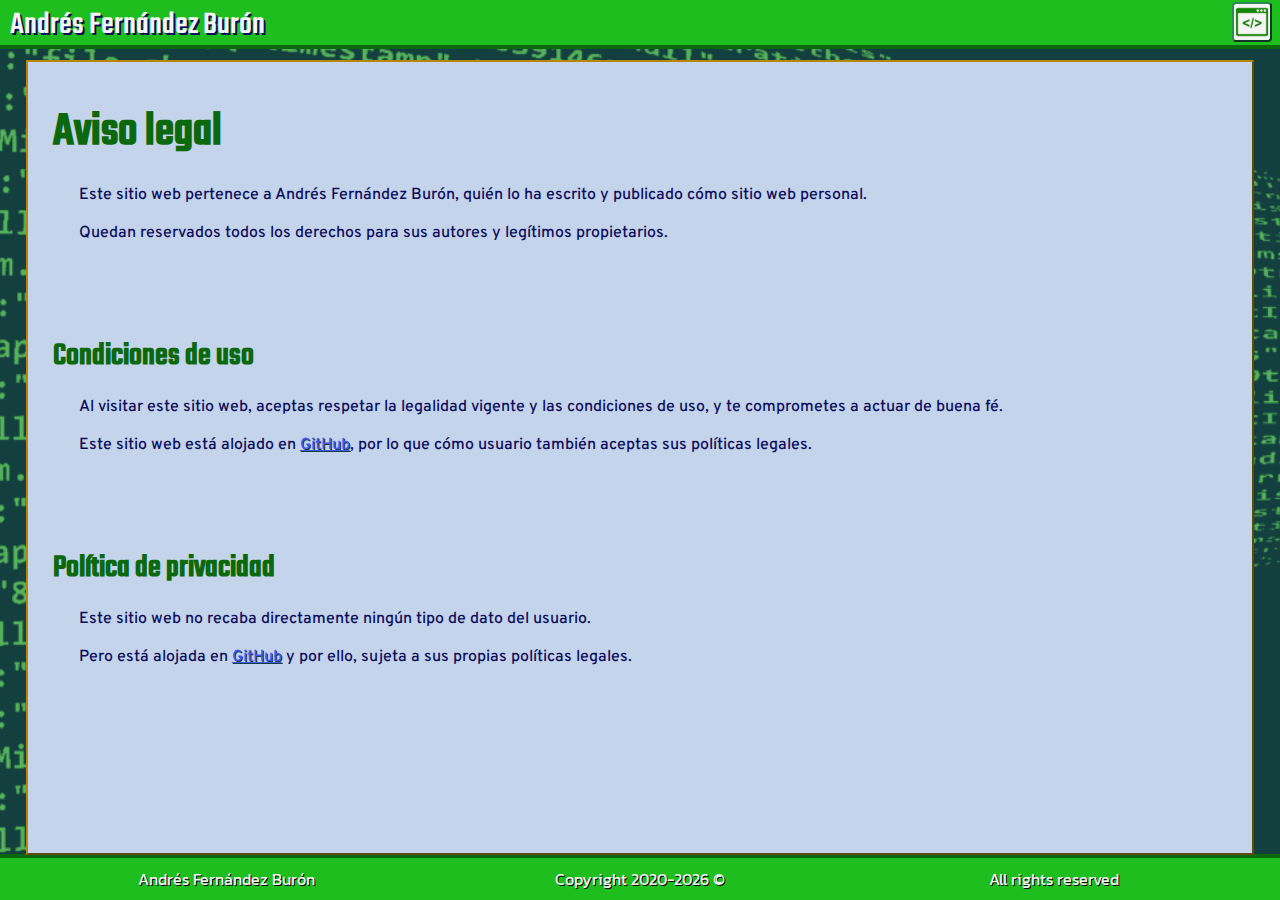
==== aviso-legal.html @ 835cc794 "FIxed" ====
<!DOCTYPE html>
<html lang="es">
<head>
    <meta charset="UTF-8">
    <meta name="viewport" content="width=device-width, initial-scale=1.0, minimum-scale=1.0, maximum-scale=1.0, user-scalable=no">
    <title>Andrés Fernández Burón - Aviso legal</title>
    <meta name="author" content="Andres Fernandez Buron">
    <meta name="copyright" content="Copyright 2020 all rights reserved">
    <meta http-equiv="cache-control" content="must-revalidate">
    <meta name="google" content="translate">
    <meta name="HandheldFriendly" content="true">
    <meta name="application-name" content="andres123dev">
    <meta name="mobile-web-app-capable" content="yes">
    <meta name="theme-color" content="green">
    <link rel="shortcut icon" sizes="196x196" href="img/logo.png">
    <meta name="apple-mobile-web-app-title" content="andres123dev">
    <meta name="apple-mobile-web-app-capable" content="yes">
    <meta name="apple-mobile-web-app-status-bar-style" content="green-translucent">
    <link name="apple-touch-icon" href="img/iconos/logo.png">
    <link name="apple-touch-icon-precomposed" href="img/iconos/logo.png" sizes="114x114">
    <meta name="format-detection" content="telephone=no">
    <link rel="preload" as="font" crossorigin="anonymous" href="assets/fonts/Teko/Teko-VariableFont_wght.ttf">
    <link rel="preload" as="font" crossorigin="anonymous" href="assets/fonts/Bebas_Neue/BebasNeue-Regular.ttf">
    <link rel="preload" as="font" crossorigin="anonymous" href="assets/fonts/Kanit/Kanit-Bold.ttf">
    <link rel="preload" as="font" crossorigin="anonymous" href="assets/fonts/Kanit/Kanit-Regular.ttf">
    <link rel="preload" as="font" crossorigin="anonymous" href="assets/fonts/Overpass/Overpass-VariableFont_wght.ttf">
    <link rel="prefetch" href="img/botones/btn-mostrar-menu.png">
    <link rel="prefetch" href="img/botones/btn-mostrar-menu-pulsado.png">
    <link rel="prefetch" href="img/fondos/codigo.png">
    <link type="text/css" rel="stylesheet" href="css/legal.css">
    <script type="module" src="js/main.js" defer></script>
</head>
<body>
    <header>
        <p> Andrés <span class="medio grande">Fernández Burón</span> </p>
        <button id="boton-mostrar-menu"></button>
    </header>
    <nav>
        <ul>
            <li><a href="index.html">Inicio</a></li>
            <li><a href="software.html"> Software </a>
                <button class="boton-mostrar-submenu">v</button>
                <ul>
                    <li><a href="software.html#python3">Python 3</a>
                        <button class="boton-mostrar-submenu">v</button>
                        <ul>
                            <li><a href="software.html#my-seo-analyzer">My SEO analyzer</a></li>
                            <li><a href="software.html#my-url-scraper">My URL scraper</a></li>
                        </ul>
                    </li>
                    <li><a href="software.html#frontend">Web frontend</a>
                        <button class="boton-mostrar-submenu">v</button>
                        <ul>
                            <li><a href="software.html#my-paint-board-vanilla">My PaintBoard vanilla</a></li>
                            <li><a href="software.html#my-paint-board">My PaintBoard</a></li>
                        </ul>
                    </li>
                    <li><a href="software.html#fullstack">Web fullstack</a>
                        <button class="boton-mostrar-submenu">v</button>
                        <ul>
                            <li><a href="software.html#my-crud">My CRUD</a></li>
                        </ul>
                    </li>
                    <li><a href="software.html#java">Java</a>
                        <button class="boton-mostrar-submenu">v</button>
                        <ul>
                            <li><a href="software.html#gestion-de-concesionarios">Gestión de concesionarios</a></li>
                        </ul>
                    </li>
                </ul>    
            </li>
        </ul>
    </nav>
    <main>
        <section>
            <article>
                <h2>Aviso legal</h2>
                <p>Este sitio web pertenece a Andrés Fernández Burón, quién lo ha escrito y publicado cómo sitio web personal.</p>
                <p>Quedan reservados todos los derechos para sus autores y legítimos propietarios.</p>
            </article>
            <article id="condiciones-de-uso">
                <h3>Condiciones de uso</h3>
                <p>Al visitar este sitio web, aceptas respetar la legalidad vigente y las condiciones de uso, y te comprometes a actuar de buena fé.</p>
                <p>Este sitio web está alojado en <a href="https://docs.github.com/site-policy/github-terms/github-terms-of-service">GitHub</a>, por lo que cómo usuario también aceptas sus políticas legales.</p>
            </article>
            <article id="politica-de-privacidad">
                <h3>Política de privacidad</h3>
                <p>Este sitio web no recaba directamente ningún tipo de dato del usuario.</p>
                <p>Pero está alojada en <a href="https://docs.github.com/site-policy/privacy-policies/github-privacy-statement">GitHub</a> y por ello, sujeta a sus propias políticas legales.</p>
            </article>
        </section>
    </main>
    <footer>
        <div>
            <p class="medio grande">Andrés Fernández Burón</p>
            <p> Copyright 2020-<span id="anio"></span> &copy; </p>
            <p>All rights reserved</p>
        </div>
    </footer>
</body>
</html>
---- css/legal.css ----
@font-face {
  font-family: Teko;
  font-optical-sizing: auto;
  font-weight: 500;
  font-style: normal;
  src: url("../assets/fonts/Teko/Teko-VariableFont_wght.ttf");
}
@font-face {
  font-family: Bebas_Neue;
  font-weight: 400;
  font-style: normal;
  src: url("../assets/fonts/Bebas_Neue/BebasNeue-Regular.ttf");
}
@font-face {
  font-family: Kanit;
  font-weight: 400;
  font-style: normal;
  src: url("../assets/fonts/Kanit/Kanit-Regular.ttf");
}
@font-face {
  font-family: Kanit-Bold;
  font-family: "Kanit", serif;
  font-weight: 700;
  font-style: normal;
  src: url("../assets/fonts/Kanit/Kanit-Bold.ttf");
}
@font-face {
  font-family: Overpass;
  font-family: "Overpass", serif;
  font-optical-sizing: auto;
  font-weight: 500;
  font-style: normal;
  src: url("../assets/fonts/Overpass/Overpass-VariableFont_wght.ttf");
}
*, *::after, *::before {
  margin: 0;
  padding: 0;
}

body, html {
  width: 100%;
}

body > header p {
  padding: 2px 0 0 10px;
  font-size: 2rem;
  color: #f5f5f5;
  text-shadow: 2px 2px 0 #0d0d5c;
  font-family: Teko;
}

body > header > button {
  position: absolute;
  top: 2px;
  background-color: #f5f5f5;
  border: 2px outset #2e8b57;
  border-radius: 4px;
  background-repeat: no-repeat;
  background-position: center;
  background-size: contain;
  cursor: pointer;
}

body > header > button.pulsado,
body > header > button:hover {
  background-color: #75a075;
  border-style: inset !important;
}

body > header > button {
  right: 8px;
  background-image: url("../img/botones/btn-mostrar-menu.png");
}

body > header > button.pulsado,
body > header > button:hover {
  background-image: url("../img/botones/btn-mostrar-menu-pulsado.png") !important;
}

@media screen and (max-width: 480px) {
  body > header {
    height: 45px;
  }
  body > header > button {
    height: 40px;
    width: 40px;
  }
  body > nav {
    top: 49px;
  }
}
@media screen and (min-width: 481px) and (max-width: 980px) {
  body > header {
    height: 40px;
  }
  body > header > button {
    height: 35px;
    width: 35px;
  }
  body > nav {
    top: 44px;
  }
}
@media screen and (min-width: 981px) {
  body > header {
    height: 45px;
  }
  body > header > button {
    height: 40px;
    width: 40px;
  }
  body > nav {
    top: 49px;
  }
}
body > nav {
  display: none;
}

body > nav ul {
  list-style: none;
  border-radius: 0 0 4px 0;
}

body > nav ul ul {
  display: none;
  margin-left: 20px;
}

body > nav > ul li:hover > ul,
body > nav > ul li.pulsado > ul {
  display: inherit;
}

body > nav ul > li:not(:first-of-type) {
  border-top: 1px solid #0c680c;
}

body > nav > ul li > a {
  display: block;
  padding: 1vh 2vw;
  text-decoration: none;
  font-size: 1.4rem;
  font-family: Kanit-Bold;
}

body > nav > ul {
  position: absolute;
  right: 0;
  border: 0 outset #0c680c;
  border-width: 0 0 2px 2px;
  border-radius: 0 0 0 4px;
}

body > nav > ul > li {
  background-color: #67ce6a;
}

body > nav > ul > li > a {
  color: #f5f5f5;
  text-shadow: 1px 1px 0 #133f3f;
}

body > nav > ul > li:hover,
body > nav > ul > li.pulsado {
  background-color: #2e8b57 !important;
}

body > nav > ul > li > ul {
  border: 0 outset #0c680c;
  border-width: 2px 0 0 2px;
  border-radius: 4px 0 0 0;
}

body > nav > ul > li > ul > li {
  background-color: #75a075;
}

body > nav > ul > li > ul > li > a {
  color: #f5f5f5;
  text-shadow: 1px 1px 0 black;
}

body > nav > ul > li > ul > li:hover,
body > nav > ul > li > ul > li.pulsado {
  background-color: #1ebe1e !important;
}

body > nav > ul > li > ul > li > ul {
  border: 0 outset #0c680c;
  border-width: 2px 0 0 2px;
  border-radius: 4px 0 0 0;
}

body > nav > ul > li > ul > li > ul > li {
  background-color: #c3d4eb;
}

body > nav > ul > li > ul > li > ul > li > a {
  color: #ffae17;
  text-shadow: 1px 1px 0 black;
}

body > nav > ul > li > ul > li > ul > li:hover,
body > nav > ul > li > ul > li > ul > li.pulsado {
  background-color: #4657f7 !important;
}

body > nav > ul li {
  position: relative;
}

body > nav > ul > li button.boton-mostrar-submenu {
  position: absolute;
  top: 0;
  right: 0;
  font-family: Kanit-Bold;
}

body > nav > ul > li button.boton-mostrar-submenu {
  padding: 4px 14px;
  border-width: 0 2px 2px 2px;
  border-color: #0c680c;
  border-radius: 0 0 0 7px;
  font-family: Kanit-Bold;
}

body > nav > ul > li:hover button.boton-mostrar-submenu,
button.boton-mostrar-submenu.pulsado {
  border-style: inset;
}

body > nav > ul > li > button {
  color: #f5f5f5;
  background-color: #0c680c;
}

body > nav > ul > li:hover > button,
body > nav > ul > li > button.pulsado {
  background-color: #1ebe1e;
}

body > nav > ul > li > ul > li > button {
  color: #0c680c;
  background-color: #f5f5f5;
}

body > nav > ul > li > ul > li:hover > button,
body > nav > ul > li > ul > li > button.pulsado {
  color: #f5f5f5;
  background-color: #ffae17;
}

@media screen and (max-width: 480px) {
  body > nav > ul {
    min-width: 90vw;
  }
  body > nav > ul > li:nth-of-type(2) > ul > li:last-of-type > ul > li:last-of-type > a {
    font-size: 1rem;
  }
}
@media screen and (min-width: 481px) and (max-width: 980px) {
  body > nav > ul {
    min-width: 70vw;
  }
}
@media screen and (min-width: 981px) {
  body > nav > ul {
    min-width: 35vw;
  }
}
body {
  width: 100%;
  background-color: #133f3f;
}

header {
  z-index: 8;
  position: fixed;
  top: 0;
  left: 0;
  width: 100%;
  background-color: #1ebe1e;
  border-bottom: 4px solid #0c680c;
}

body > nav {
  z-index: 9;
  position: fixed;
  width: 100%;
}

h1, h2, h3 {
  font-family: Teko;
}

main > section > article p {
  margin: 2vh 2vw;
  color: #0d0d5c;
  font-family: Overpass;
}

main article p b {
  color: #1ebe1e;
  text-shadow: 1px 1px 0 #0d0d5c;
}

main article p a {
  color: #4657f7;
  text-shadow: 1px 1px 0 #133f3f;
  font-family: Overpass;
}

main article p a:hover {
  text-decoration: none;
  color: #ffae17;
  text-shadow: 1px 1px 0 #133f3f;
}

main > section > article ul {
  padding-left: 40px;
  list-style: circle;
  color: #0d0d5c;
  font-family: Overpass;
}

main > section > article ul > li {
  padding-bottom: 10px;
}

footer {
  width: 100%;
  border-top: 0 solid #67ce6a;
}

footer > div p,
footer > div ul,
footer > div a {
  padding: 1vh 1vw;
  color: #f5f5f5;
  text-shadow: 1px 1px 0 black;
  font-family: Kanit;
}

footer > div a {
  padding: 2vh 1vw 1vh 1vw;
  text-decoration: none;
}

footer > div a:hover,
footer > div a:hover > span {
  text-decoration: underline;
}

footer > div ul a:hover {
  color: #ffae17;
  text-decoration: none;
}

.mini, .medio, .grande {
  display: none;
}

@media screen and (max-width: 480px) {
  .mini {
    display: inline-block !important;
  }
}
@media screen and (min-width: 481px) and (max-width: 980px) {
  .medio {
    display: inline-block !important;
  }
}
@media screen and (min-width: 981px) {
  .grande {
    display: inline-block !important;
  }
}
@media screen and (max-width: 480px) {
  footer > div:nth-of-type(3) {
    font-size: 0.8rem;
  }
}
body {
  height: 100vh;
  width: 100vw;
  overflow: hidden;
  background-image: url("../img/fondos/codigo.png");
  background-repeat: no-repeat;
  background-size: cover;
  background-position: center;
}

main {
  position: absolute;
  left: 2vw;
  right: 2vw;
  z-index: 5;
}

main > section > article {
  color: #133f3f;
}

footer {
  position: absolute;
  bottom: 0;
  left: 0;
  width: 100%;
  text-align: center;
  background-color: #1ebe1e;
  border-top: 4px solid #0c680c;
}

footer > div > p {
  display: inline-block;
  margin: 0 auto;
  text-align: center;
}

@media screen and (max-width: 480px) {
  main {
    top: 60px;
    bottom: 45px;
  }
  footer > div > * {
    min-width: 45%;
    font-size: 0.7rem;
    text-shadow: none;
  }
}
@media screen and (min-width: 481px) and (max-width: 980px) {
  .medio {
    display: inline-block !important;
  }
  main {
    top: 55px;
    bottom: 45px;
  }
  footer > div > * {
    min-width: 30%;
    font-size: 0.7rem;
  }
}
@media screen and (min-width: 981px) {
  .grande {
    display: inline-block !important;
  }
  main {
    top: 60px;
    bottom: 45px;
  }
  footer > div > * {
    min-width: 30%;
  }
}
main {
  overflow-y: auto;
  background-color: #c3d4eb;
  border: 2px outset darkgoldenrod;
}

h2, h3 {
  color: #0c680c;
}

@media screen and (max-width: 480px) {
  h2 {
    font-size: 1.8rem;
  }
  h3 {
    font-size: 1.2rem;
  }
  main > section {
    padding: 1vh 1vw;
  }
  main > section > article {
    padding: 0 1vh 2vh 1vw;
  }
  main > section > article:last-of-type {
    padding-bottom: 10vh;
  }
}
@media screen and (min-width: 481px) {
  h2 {
    font-size: 3rem;
  }
  h3 {
    font-size: 2rem;
  }
  main > section > article {
    padding: 4vh 2vw;
  }
  main > section > article:last-of-type {
    padding-bottom: 20vh;
  }
}
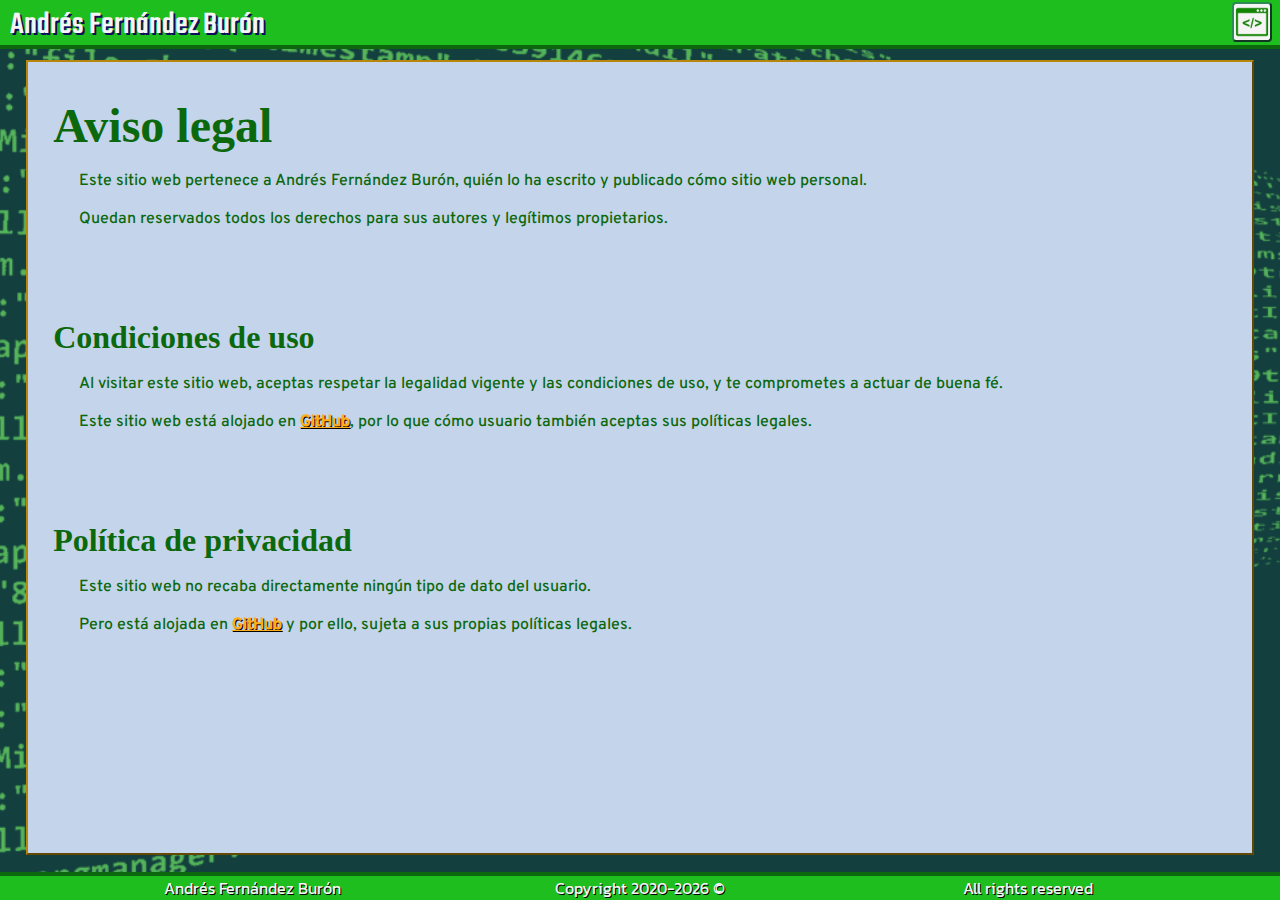
==== commit b87d741f: "Styles fixed" ====
--- a/aviso-legal.html
+++ b/aviso-legal.html
@@ -20,9 +20,8 @@
     <link name="apple-touch-icon-precomposed" href="img/iconos/logo.png" sizes="114x114">
     <meta name="format-detection" content="telephone=no">
     <link rel="preload" as="font" crossorigin="anonymous" href="assets/fonts/Teko/Teko-VariableFont_wght.ttf">
-    <link rel="preload" as="font" crossorigin="anonymous" href="assets/fonts/Bebas_Neue/BebasNeue-Regular.ttf">
+    <link rel="preload" as="font" crossorigin="anonymous" href="assets/fonts/Kanit/Kanit-Regular.ttf">
     <link rel="preload" as="font" crossorigin="anonymous" href="assets/fonts/Kanit/Kanit-Bold.ttf">
-    <link rel="preload" as="font" crossorigin="anonymous" href="assets/fonts/Kanit/Kanit-Regular.ttf">
     <link rel="preload" as="font" crossorigin="anonymous" href="assets/fonts/Overpass/Overpass-VariableFont_wght.ttf">
     <link rel="prefetch" href="img/botones/btn-mostrar-menu.png">
     <link rel="prefetch" href="img/botones/btn-mostrar-menu-pulsado.png">
--- a/css/legal.css
+++ b/css/legal.css
@@ -12,25 +12,170 @@
   src: url("../assets/fonts/Bebas_Neue/BebasNeue-Regular.ttf");
 }
 @font-face {
+  font-family: Lilita_One;
+  font-weight: 400;
+  font-style: normal;
+  src: url("../assets/fonts/Lilita_One/LilitaOne-Regular.ttf");
+}
+@font-face {
   font-family: Kanit;
   font-weight: 400;
   font-style: normal;
   src: url("../assets/fonts/Kanit/Kanit-Regular.ttf");
 }
 @font-face {
-  font-family: Kanit-Bold;
-  font-family: "Kanit", serif;
+  font-family: Kanit_Bold;
   font-weight: 700;
   font-style: normal;
   src: url("../assets/fonts/Kanit/Kanit-Bold.ttf");
 }
 @font-face {
   font-family: Overpass;
-  font-family: "Overpass", serif;
   font-optical-sizing: auto;
   font-weight: 500;
   font-style: normal;
   src: url("../assets/fonts/Overpass/Overpass-VariableFont_wght.ttf");
+}
+@font-face {
+  font-family: Assistant;
+  font-optical-sizing: auto;
+  font-weight: 500;
+  font-style: normal;
+  src: url("../assets/fonts/Assistant/Assistant-VariableFont_wght.ttf");
+}
+@font-face {
+  font-family: Merriweather;
+  font-weight: 400;
+  font-style: normal;
+  src: url("../assets/fonts/Merriweather/Merriweather-Regular.ttf");
+}
+@font-face {
+  font-family: Merriweather_Bold;
+  font-weight: 700;
+  font-style: normal;
+  src: url("../assets/fonts/Merriweather/Merriweather-Bold.ttf");
+}
+@font-face {
+  font-family: Pacifico;
+  font-weight: 400;
+  font-style: normal;
+  src: url("../assets/fonts/Pacifico/Pacifico-Regular.ttf");
+}
+@font-face {
+  font-family: Caveat;
+  font-optical-sizing: auto;
+  font-weight: 550;
+  font-style: normal;
+  src: url("../assets/fonts/Caveat/Caveat-VariableFont_wght.ttf");
+}
+@font-face {
+  font-family: IBM_Plex_Mono;
+  font-weight: 400;
+  font-style: normal;
+  src: url("../assets/fonts/IBM_Plex_Mono/IBMPlexMono-Regular.ttf");
+}
+@font-face {
+  font-family: IBM_Plex_Mono_Bold;
+  font-weight: 700;
+  font-style: normal;
+  src: url("../assets/fonts/IBM_Plex_Mono/IBMPlexMono-Bold.ttf");
+}
+@font-face {
+  font-family: Lobster;
+  font-weight: 400;
+  font-style: normal;
+  src: url("../assets/fonts/Lobster/Lobster-Regular.ttf");
+}
+@font-face {
+  font-family: Rowdies;
+  font-weight: 400;
+  font-style: normal;
+  src: url("../assets/fonts/Rowdies/Rowdies-Regular.ttf");
+}
+@font-face {
+  font-family: Rowdies_Bold;
+  font-weight: 700;
+  font-style: normal;
+  src: url("../assets/fonts/Rowdies/Rowdies-Bold.ttf");
+}
+@font-face {
+  font-family: Fjalla_One;
+  font-weight: 400;
+  font-style: normal;
+  src: url("../assets/fonts/Fjalla_One/FjallaOne-Regular.ttf");
+}
+@font-face {
+  font-family: Satisfy;
+  font-weight: 400;
+  font-style: normal;
+  src: url("../assets/fonts/Satisfy/Satisfy-Regular.ttf");
+}
+@font-face {
+  font-family: Abril_Fatface;
+  font-weight: 400;
+  font-style: normal;
+  src: url("../assets/fonts/Abril_Fatface/AbrilFatface-Regular.ttf");
+}
+@font-face {
+  font-family: Varela_Round;
+  font-weight: 400;
+  font-style: normal;
+  src: url("../assets/fonts/Varela_Round/VarelaRound-Regular.ttf");
+}
+@font-face {
+  font-family: Alfa_Slab_One;
+  font-weight: 400;
+  font-style: normal;
+  src: url("../assets/fonts/Alfa_Slab_One/AlfaSlabOne-Regular.ttf");
+}
+@font-face {
+  font-family: Archivo_Black;
+  font-weight: 400;
+  font-style: normal;
+  src: url("../assets/fonts/Archivo_Black/ArchivoBlack-Regular.ttf");
+}
+@font-face {
+  font-family: Orbitron;
+  font-optical-sizing: auto;
+  font-weight: 650;
+  font-style: normal;
+  src: url("../assets/fonts/Orbitron/Orbitron-VariableFont_wght.ttf");
+}
+@font-face {
+  font-family: Saira_Condensed;
+  font-weight: 400;
+  font-style: normal;
+  src: url("../assets/fonts/Saira_Condensed/SairaCondensed-Regular.ttf");
+}
+@font-face {
+  font-family: Saira_Condensed_Bold;
+  font-weight: 900;
+  font-style: normal;
+  src: url("../assets/fonts/Saira_Condensed/SairaCondensed-Bold.ttf");
+}
+@font-face {
+  font-family: Patrick_Hand;
+  font-weight: 400;
+  font-style: normal;
+  src: url("../assets/fonts/Patrick_Hand/PatrickHand-Regular.ttf");
+}
+@font-face {
+  font-family: Goldman;
+  font-weight: 400;
+  font-style: normal;
+  src: url("../assets/fonts/Goldman/Goldman-Regular.ttf");
+}
+@font-face {
+  font-family: Goldman_Bold;
+  font-weight: 700;
+  font-style: normal;
+  src: url("../assets/fonts/Goldman/Goldman-Bold.ttf");
+}
+@font-face {
+  font-family: Bruno_Ace_SC;
+  font-weight: 400;
+  font-style: normal;
+  src: url("../assets/fonts/Bruno_Ace_SC/BrunoAceSC-Regular.ttf");
 }
 *, *::after, *::before {
   margin: 0;
@@ -141,7 +286,7 @@
   padding: 1vh 2vw;
   text-decoration: none;
   font-size: 1.4rem;
-  font-family: Kanit-Bold;
+  font-family: Kanit_Bold;
 }
 
 body > nav > ul {
@@ -197,7 +342,7 @@
 }
 
 body > nav > ul > li > ul > li > ul > li > a {
-  color: #ffae17;
+  color: #4657f7;
   text-shadow: 1px 1px 0 black;
 }
 
@@ -214,7 +359,7 @@
   position: absolute;
   top: 0;
   right: 0;
-  font-family: Kanit-Bold;
+  font-family: Kanit_Bold;
 }
 
 body > nav > ul > li button.boton-mostrar-submenu {
@@ -222,7 +367,7 @@
   border-width: 0 2px 2px 2px;
   border-color: #0c680c;
   border-radius: 0 0 0 7px;
-  font-family: Kanit-Bold;
+  font-family: Kanit_Bold;
 }
 
 body > nav > ul > li:hover button.boton-mostrar-submenu,
@@ -256,7 +401,7 @@
     min-width: 90vw;
   }
   body > nav > ul > li:nth-of-type(2) > ul > li:last-of-type > ul > li:last-of-type > a {
-    font-size: 1rem;
+    font-size: 1.1rem;
   }
 }
 @media screen and (min-width: 481px) and (max-width: 980px) {
@@ -290,31 +435,27 @@
   width: 100%;
 }
 
-h1, h2, h3 {
-  font-family: Teko;
-}
-
 main > section > article p {
   margin: 2vh 2vw;
-  color: #0d0d5c;
+  color: #0c680c;
   font-family: Overpass;
 }
 
 main article p b {
   color: #1ebe1e;
-  text-shadow: 1px 1px 0 #0d0d5c;
+  text-shadow: 1px 1px 0 black;
 }
 
 main article p a {
-  color: #4657f7;
-  text-shadow: 1px 1px 0 #133f3f;
+  color: #ffae17;
+  text-shadow: 1px 1px 0 black;
+  font-weight: bold;
   font-family: Overpass;
 }
 
 main article p a:hover {
   text-decoration: none;
-  color: #ffae17;
-  text-shadow: 1px 1px 0 #133f3f;
+  color: #4657f7;
 }
 
 main > section > article ul {
@@ -336,7 +477,6 @@
 footer > div p,
 footer > div ul,
 footer > div a {
-  padding: 1vh 1vw;
   color: #f5f5f5;
   text-shadow: 1px 1px 0 black;
   font-family: Kanit;
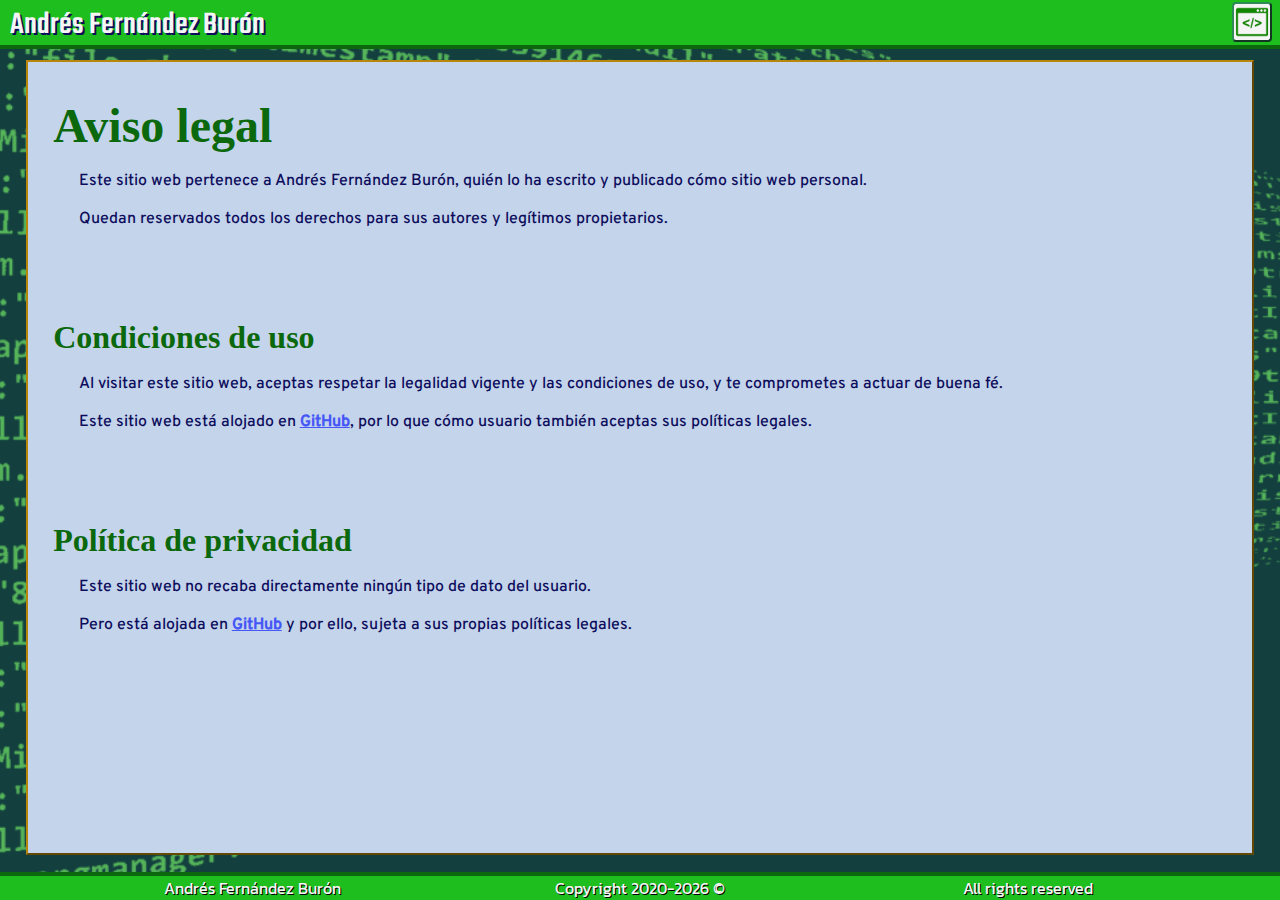
==== commit 63bd36ae: "Styles fixed" ====
--- a/aviso-legal.html
+++ b/aviso-legal.html
@@ -1,6 +1,6 @@
 <!DOCTYPE html>
 <html lang="es">
-<head>
+<head> 
     <meta charset="UTF-8">
     <meta name="viewport" content="width=device-width, initial-scale=1.0, minimum-scale=1.0, maximum-scale=1.0, user-scalable=no">
     <title>Andrés Fernández Burón - Aviso legal</title>
--- a/css/legal.css
+++ b/css/legal.css
@@ -1,3 +1,12 @@
+*, *::after, *::before {
+  margin: 0;
+  padding: 0;
+}
+
+body, html {
+  width: 100%;
+}
+
 @font-face {
   font-family: Teko;
   font-optical-sizing: auto;
@@ -177,13 +186,79 @@
   font-style: normal;
   src: url("../assets/fonts/Bruno_Ace_SC/BrunoAceSC-Regular.ttf");
 }
-*, *::after, *::before {
-  margin: 0;
-  padding: 0;
-}
-
-body, html {
+body > header {
+  z-index: 9;
+  position: fixed;
+  top: 0;
+  left: 0;
   width: 100%;
+}
+
+body > nav {
+  z-index: 8;
+  position: fixed;
+  width: 100%;
+}
+
+body > footer {
+  width: 100%;
+}
+
+.mini, .medio, .grande {
+  display: none;
+}
+
+@media (max-width: 480px) {
+  .mini {
+    display: inline-block !important;
+  }
+  body > header {
+    height: 45px;
+  }
+  body > header > button {
+    height: 40px;
+    width: 40px;
+  }
+  body > nav {
+    top: 49px;
+  }
+  body > footer > div:nth-of-type(3) {
+    font-size: 0.8rem;
+  }
+}
+@media (min-width: 481px) and (max-width: 980px) {
+  .medio {
+    display: inline-block !important;
+  }
+  body > header {
+    height: 40px;
+  }
+  body > header > button {
+    height: 35px;
+    width: 35px;
+  }
+  body > nav {
+    top: 44px;
+  }
+}
+@media (min-width: 981px) {
+  .grande {
+    display: inline-block !important;
+  }
+  body > header {
+    height: 45px;
+  }
+  body > header > button {
+    height: 40px;
+    width: 40px;
+  }
+  body > nav {
+    top: 49px;
+  }
+}
+body > header {
+  background-color: #1ebe1e;
+  border-bottom: 4px solid #0c680c;
 }
 
 body > header p {
@@ -206,58 +281,20 @@
   cursor: pointer;
 }
 
-body > header > button.pulsado,
-body > header > button:hover {
-  background-color: #75a075;
+body > header > button.pulsado {
+  background-color: #75a075 !important;
   border-style: inset !important;
 }
 
-body > header > button {
+body > header > button:last-of-type {
   right: 8px;
   background-image: url("../img/botones/btn-mostrar-menu.png");
 }
 
-body > header > button.pulsado,
-body > header > button:hover {
+body > header > button.pulsado {
   background-image: url("../img/botones/btn-mostrar-menu-pulsado.png") !important;
 }
 
-@media screen and (max-width: 480px) {
-  body > header {
-    height: 45px;
-  }
-  body > header > button {
-    height: 40px;
-    width: 40px;
-  }
-  body > nav {
-    top: 49px;
-  }
-}
-@media screen and (min-width: 481px) and (max-width: 980px) {
-  body > header {
-    height: 40px;
-  }
-  body > header > button {
-    height: 35px;
-    width: 35px;
-  }
-  body > nav {
-    top: 44px;
-  }
-}
-@media screen and (min-width: 981px) {
-  body > header {
-    height: 45px;
-  }
-  body > header > button {
-    height: 40px;
-    width: 40px;
-  }
-  body > nav {
-    top: 49px;
-  }
-}
 body > nav {
   display: none;
 }
@@ -338,17 +375,17 @@
 }
 
 body > nav > ul > li > ul > li > ul > li {
-  background-color: #c3d4eb;
+  background-color: #4657f7;
 }
 
 body > nav > ul > li > ul > li > ul > li > a {
-  color: #4657f7;
-  text-shadow: 1px 1px 0 black;
+  color: #f5f5f5;
+  text-shadow: 1px 1px 0 #133f3f;
 }
 
 body > nav > ul > li > ul > li > ul > li:hover,
 body > nav > ul > li > ul > li > ul > li.pulsado {
-  background-color: #4657f7 !important;
+  background-color: #ffae17 !important;
 }
 
 body > nav > ul li {
@@ -396,7 +433,7 @@
   background-color: #ffae17;
 }
 
-@media screen and (max-width: 480px) {
+@media (max-width: 480px) {
   body > nav > ul {
     min-width: 90vw;
   }
@@ -404,123 +441,76 @@
     font-size: 1.1rem;
   }
 }
-@media screen and (min-width: 481px) and (max-width: 980px) {
+@media (min-width: 481px) and (max-width: 980px) {
   body > nav > ul {
     min-width: 70vw;
   }
 }
-@media screen and (min-width: 981px) {
+@media (min-width: 981px) {
   body > nav > ul {
     min-width: 35vw;
   }
 }
 body {
-  width: 100%;
   background-color: #133f3f;
 }
 
-header {
-  z-index: 8;
-  position: fixed;
-  top: 0;
-  left: 0;
-  width: 100%;
-  background-color: #1ebe1e;
-  border-bottom: 4px solid #0c680c;
-}
-
-body > nav {
-  z-index: 9;
-  position: fixed;
-  width: 100%;
-}
-
-main > section > article p {
+body > main > section > article p {
   margin: 2vh 2vw;
-  color: #0c680c;
+  color: #0d0d5c;
   font-family: Overpass;
 }
 
-main article p b {
+body > main article p b {
   color: #1ebe1e;
-  text-shadow: 1px 1px 0 black;
-}
-
-main article p a {
+  text-shadow: 1px 1px 0 #0d0d5c;
+}
+
+body > main article p a {
+  color: #4657f7;
+  font-weight: bold;
+  font-family: Overpass;
+}
+
+body > main article p a:hover {
+  text-decoration: none;
   color: #ffae17;
   text-shadow: 1px 1px 0 black;
-  font-weight: bold;
-  font-family: Overpass;
-}
-
-main article p a:hover {
-  text-decoration: none;
-  color: #4657f7;
-}
-
-main > section > article ul {
+}
+
+body > main > section > article ul {
   padding-left: 40px;
   list-style: circle;
-  color: #0d0d5c;
   font-family: Overpass;
 }
 
-main > section > article ul > li {
+body > main > section > article ul > li {
   padding-bottom: 10px;
 }
 
-footer {
-  width: 100%;
-  border-top: 0 solid #67ce6a;
-}
-
-footer > div p,
-footer > div ul,
-footer > div a {
+body > footer > div p,
+body > footer > div ul,
+body > footer > div a {
   color: #f5f5f5;
   text-shadow: 1px 1px 0 black;
   font-family: Kanit;
 }
 
-footer > div a {
+body > footer > div a {
   padding: 2vh 1vw 1vh 1vw;
   text-decoration: none;
 }
 
-footer > div a:hover,
-footer > div a:hover > span {
+body > footer > div a:hover,
+body > footer > div a:hover > span {
   text-decoration: underline;
 }
 
-footer > div ul a:hover {
+body > footer > div ul a:hover {
   color: #ffae17;
   text-decoration: none;
 }
 
-.mini, .medio, .grande {
-  display: none;
-}
-
-@media screen and (max-width: 480px) {
-  .mini {
-    display: inline-block !important;
-  }
-}
-@media screen and (min-width: 481px) and (max-width: 980px) {
-  .medio {
-    display: inline-block !important;
-  }
-}
-@media screen and (min-width: 981px) {
-  .grande {
-    display: inline-block !important;
-  }
-}
-@media screen and (max-width: 480px) {
-  footer > div:nth-of-type(3) {
-    font-size: 0.8rem;
-  }
-}
 body {
   height: 100vh;
   width: 100vw;
@@ -532,10 +522,10 @@
 }
 
 main {
+  z-index: 5;
   position: absolute;
   left: 2vw;
   right: 2vw;
-  z-index: 5;
 }
 
 main > section > article {
